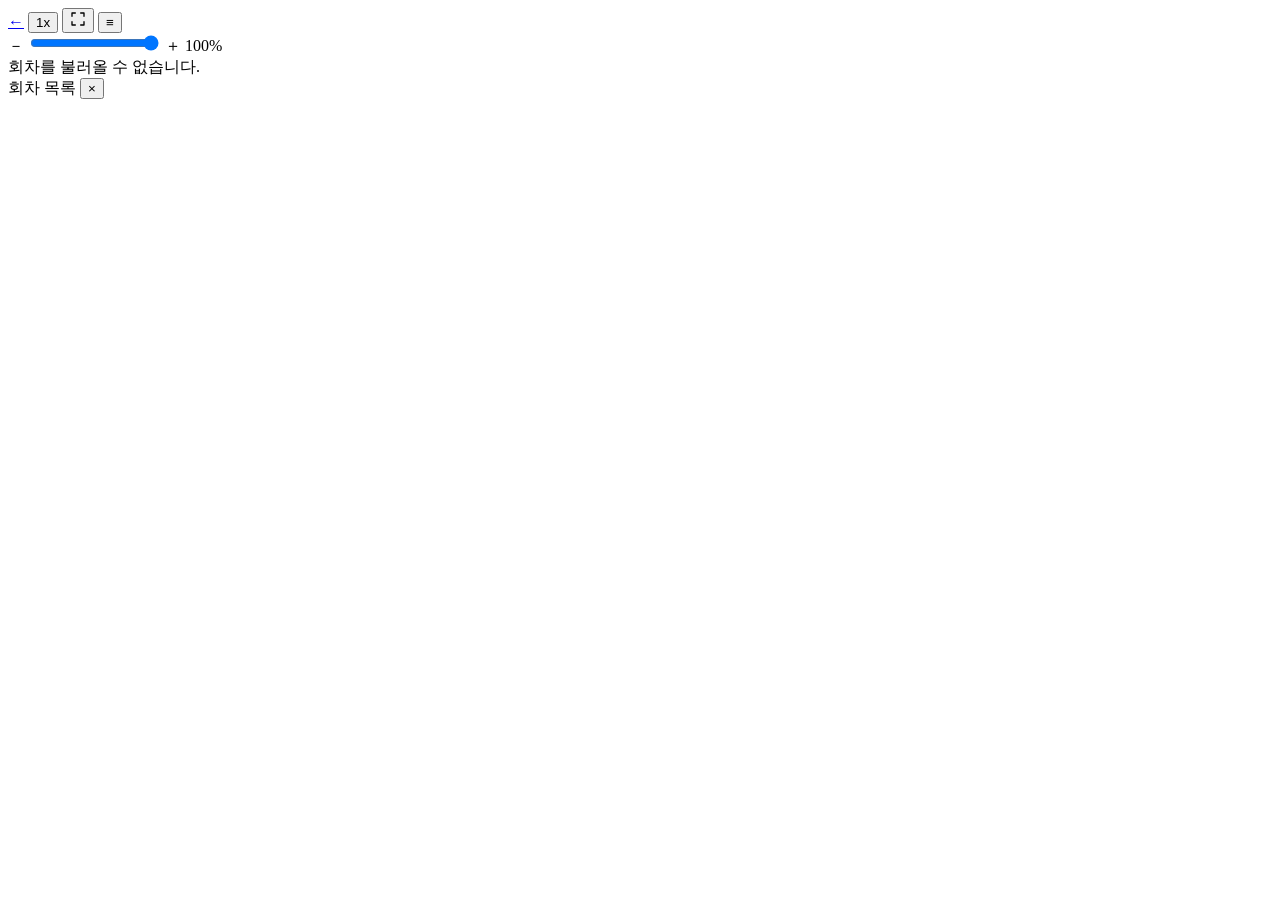
==== static/reader.html @ 9ec3991d "Support trusted manager embedding and reliable reader progress" ====
<!DOCTYPE html>
<html lang="ko">
<head>
<meta charset="UTF-8">
<meta name="viewport" content="width=device-width, initial-scale=1, viewport-fit=cover">
<title>읽는 중...</title>
<link rel="icon" href="/favicon.ico" sizes="any">
<link rel="apple-touch-icon" href="/icons/apple-touch-icon.png">
<link rel="manifest" href="/manifest.json">
<meta name="theme-color" content="#14161a">
<meta name="apple-mobile-web-app-capable" content="yes">
<meta name="apple-mobile-web-app-status-bar-style" content="black-translucent">
<meta name="apple-mobile-web-app-title" content="웹툰">
<link rel="stylesheet" href="/style.css">
</head>
<body class="reader-body">
<header class="reader-topbar" id="topbar">
  <div class="reader-topbar-row">
    <a class="back" id="backLink" href="/">←</a>
    <span id="chapterTitle"></span>
    <button class="reader-control speed-control" id="scrollSpeedToggle" aria-label="스크롤 속도" title="스크롤 속도">1x</button>
    <button class="reader-control" id="fullscreenToggle" aria-label="전체 화면" title="전체 화면">
      <svg id="fullscreenEnterIcon" width="16" height="16" viewBox="0 0 24 24" fill="none" stroke="currentColor" stroke-width="2" stroke-linecap="round" stroke-linejoin="round" aria-hidden="true">
        <polyline points="8 3 3 3 3 8"></polyline>
        <polyline points="16 3 21 3 21 8"></polyline>
        <polyline points="8 21 3 21 3 16"></polyline>
        <polyline points="16 21 21 21 21 16"></polyline>
      </svg>
      <svg id="fullscreenExitIcon" width="16" height="16" viewBox="0 0 24 24" fill="none" stroke="currentColor" stroke-width="2" stroke-linecap="round" stroke-linejoin="round" aria-hidden="true" style="display:none">
        <polyline points="9 3 9 9 3 9"></polyline>
        <polyline points="15 3 15 9 21 9"></polyline>
        <polyline points="9 21 9 15 3 15"></polyline>
        <polyline points="15 21 15 15 21 15"></polyline>
      </svg>
    </button>
    <button class="sidebar-toggle" id="sidebarToggle" aria-label="회차 목록" title="회차 목록">≡</button>
  </div>
</header>

<div class="reader-zoom-bar" id="zoomBar">
  <span class="reader-zoom-icon" aria-hidden="true">－</span>
  <input type="range" id="zoomSlider" class="reader-zoom-slider" min="50" max="100" step="5" value="100" aria-label="이미지 크기">
  <span class="reader-zoom-icon" aria-hidden="true">＋</span>
  <span id="zoomValueLabel" class="reader-zoom-value">100%</span>
</div>

<div id="pages" class="pages"></div>
<div id="positioningOverlay" class="positioning-overlay" style="display:none">이어보던 위치로 이동 중…</div>
<div id="progressSaveError" class="reader-save-error" role="alert" hidden>
  <span>읽은 위치를 저장하지 못해 닫지 않았습니다. 연결을 확인하고 다시 시도해주세요.</span>
  <button id="retrySaveAndClose" type="button">다시 저장하고 닫기</button>
</div>

<aside id="sidebar" class="sidebar">
  <div class="sidebar-header">
    <span id="sidebarTitle">회차 목록</span>
    <button id="sidebarClose" class="sidebar-close" aria-label="닫기">×</button>
  </div>
  <div id="sidebarList" class="sidebar-list"></div>
</aside>
<div id="sidebarOverlay" class="sidebar-overlay"></div>

<script src="embed.js"></script>
<script src="reader-position.js"></script>
<script>
// index.html과 동일한 방식 - 공유 프로필 링크("/p/<토큰>/...")로 접속했는지 감지해서,
// 이 화면에서 나가는 모든 /api/* 요청에 자동으로 그 토큰 경로를 붙인다.
const PROFILE_TOKEN = (() => {
  const match = location.pathname.match(/^\/p\/([^/]+)/);
  return match ? match[1] : null;
})();
const IS_PROFILE_VIEW = PROFILE_TOKEN !== null;

if (IS_PROFILE_VIEW) {
  const _originalFetch = window.fetch.bind(window);
  window.fetch = (url, options) => {
    if (typeof url === "string" && url.startsWith("/api/")) {
      url = `/p/${PROFILE_TOKEN}${url}`;
    }
    return _originalFetch(url, options);
  };
}

function withProfilePrefix(path) {
  return IS_PROFILE_VIEW ? `/p/${PROFILE_TOKEN}${path}` : path;
}

const params = new URLSearchParams(location.search);
const seriesId = params.get("series");
let initialChapterId = params.get("chapter");
let initialPage = parseInt(params.get("page") || "0", 10) || 0;
const embedRequested = params.get("embed") === "1";
let embedBridge = null;

async function initializeEmbed() {
  if (!embedRequested) return true;
  try {
    const response = await fetch("/api/embed/config");
    if (!response.ok) throw new Error("embed config unavailable");
    const config = await response.json();
    embedBridge = WebtoonReaderEmbed.createBridge({
      window,
      parentOrigin: params.get("parent_origin"),
      allowedOrigins: config.allowed_origins,
      onClose: () => leaveReaderForList(),
    });
    if (!config.enabled || !embedBridge.active) throw new Error("parent origin not allowed");
    document.body.classList.add("reader-embedded");
    const backLink = document.getElementById("backLink");
    backLink.setAttribute("aria-label", "관리기로 돌아가기");
    backLink.title = "관리기로 돌아가기";
    return true;
  } catch (_) {
    pagesEl.textContent = "이 관리기에서는 내장 읽기가 허용되지 않습니다. 별도 뷰어에서 열어주세요.";
    return false;
  }
}

function postReaderEvent(type, payload = {}) {
  if (embedBridge) embedBridge.post(type, { series_id: seriesId, ...payload });
}

function setProgressSaveError(visible) {
  document.getElementById("progressSaveError").hidden = !visible;
}

document.getElementById("backLink").href = withProfilePrefix("/");

let seriesData = null;       // { title, platform, chapters: [...] } (오름차순)
let loadedChapters = [];     // 이 화면에 이미 붙인 회차들 (진행 순서대로)
let currentChapterId = null;
let currentPageIndex = 0;
let isLoadingNext = false;
let saveTimer = null;

// 리더 화면별 UI 설정: 전체화면 / 스크롤 속도 / 확대·축소.
// 이 세 가지를 웹툰마다 따로 기억할지, 어디서 바꾸든 전체 공통으로 적용할지는
// 설정 패널(목록 화면 ⚙)에서 고른 값(READER_SCOPE_SETTING_KEY)을 따른다.
const READER_SCOPE_SETTING_KEY = "reader_settings_scope";
let readerSettingsScope = "global"; // "global" | "per_series" - load()에서 서버 값으로 갱신됨

function readerSettingKey(baseKey) {
  return readerSettingsScope === "per_series" ? `${baseKey}:${seriesId}` : baseKey;
}

function localCacheKey(baseKey) {
  // localStorage는 브라우저 전체(도메인 단위)에서 공유되므로, 관리자/여러 프로필을
  // 같은 브라우저로 오가면 이 캐시값이 서로 섞여 보일 수 있다(서버에 값이 오기 전
  // 아주 잠깐 동안). 프로필 토큰을 붙여서 이 캐시만큼은 완전히 분리한다 - 서버 쪽
  // API 키(readerSettingKey)는 요청 컨텍스트로 이미 프로필별로 분리되어 있으니
  // 그대로 두고, 여기 로컬 캐시 키에만 추가로 붙인다.
  return `${readerSettingKey(baseKey)}:${PROFILE_TOKEN || "admin"}`;
}

async function loadReaderSettingsScope() {
  try {
    const res = await fetch(`/api/settings/${READER_SCOPE_SETTING_KEY}`);
    if (res.ok) {
      const data = await res.json();
      if (data.value === "per_series") readerSettingsScope = "per_series";
    }
  } catch (e) {
    // 못 받아와도 기본값(전체 공통)으로 계속 진행
  }
}

const FULLSCREEN_BASE_KEY = "reader_fullscreen";
const SCROLL_SPEED_BASE_KEY = "reader_scroll_speed";
const SCROLL_SPEEDS = [0.5, 0.75, 1, 1.5, 1.75, 2, 3];
const DEFAULT_SCROLL_SPEED = 1;
const SCROLL_PIXELS_PER_SECOND = 450;
let scrollSpeed = DEFAULT_SCROLL_SPEED;
let scrollAnimationFrame = null;
let scrollDirection = 0;
let fullscreenPreference = false;

const pagesEl = document.getElementById("pages");
const chapterTitleEl = document.getElementById("chapterTitle");
const sidebarListEl = document.getElementById("sidebarList");
const fullscreenToggleEl = document.getElementById("fullscreenToggle");
const fullscreenEnterIconEl = document.getElementById("fullscreenEnterIcon");
const fullscreenExitIconEl = document.getElementById("fullscreenExitIcon");
const scrollSpeedToggleEl = document.getElementById("scrollSpeedToggle");
const zoomSliderEl = document.getElementById("zoomSlider");
const zoomValueLabelEl = document.getElementById("zoomValueLabel");

function showError() {
  pagesEl.innerHTML = `<div class="empty-state">회차를 불러올 수 없습니다.</div>`;
  postReaderEvent("error", { message: "회차를 불러올 수 없습니다." });
}

function showTimeRestrictedMessage(windows) {
  const dayLabels = ["월요일", "화요일", "수요일", "목요일", "금요일", "토요일", "일요일"];
  const formatMinutes = (m) => `${String(Math.floor(m / 60)).padStart(2, "0")}:${String(m % 60).padStart(2, "0")}`;
  const scheduleText = (windows || [])
    .map((w) => `${dayLabels[w.day_of_week]} ${formatMinutes(w.start_minute)}~${formatMinutes(w.end_minute)}`)
    .join(", ");
  pagesEl.innerHTML = `<div class="empty-state">지금은 웹툰 보는 시간이 아니에요.<br>웹툰은 ${scheduleText || "정해진 시간"}에만 볼 수 있어요.<br>요일과 시간 변경을 원하시면 관리자에게 요청하세요.</div>`;
  postReaderEvent("error", { message: "지금은 이 프로필에 허용된 읽기 시간이 아닙니다." });
}

let positioningTimer = null;
const positioningOverlayEl = document.getElementById("positioningOverlay");

function beginPositioning() {
  pagesEl.classList.add("positioning");
  positioningOverlayEl.style.display = "flex";
}

function revealPages() {
  clearTimeout(positioningTimer);
  pagesEl.classList.remove("positioning");
  positioningOverlayEl.style.display = "none";
}

function chapterById(id) {
  return seriesData.chapters.find((c) => c.id === id) || null;
}

function chapterIndexById(id) {
  return seriesData.chapters.findIndex((c) => c.id === id);
}

// ---------------------------------------------------------------------
// 리더 화면 설정: 회차별 전체 화면 + 연속 스크롤
// ---------------------------------------------------------------------

function fullscreenSettingKey() {
  return readerSettingKey(FULLSCREEN_BASE_KEY);
}

async function readFullscreenPreference() {
  // 서버 설정을 우선 사용하되, 서버에 값이 없거나 요청에 실패하면
  // 기존 브라우저의 localStorage 값도 사용할 수 있게 한다.
  const localValue = localStorage.getItem(localCacheKey(FULLSCREEN_BASE_KEY));
  if (localValue !== null) fullscreenPreference = localValue === "1";

  try {
    const res = await fetch(`/api/settings/${encodeURIComponent(fullscreenSettingKey())}`);
    if (res.ok) {
      const data = await res.json();
      if (data.value === "1" || data.value === "0") {
        fullscreenPreference = data.value === "1";
        localStorage.setItem(localCacheKey(FULLSCREEN_BASE_KEY), data.value);
      }
    }
  } catch (e) {
    // 서버 설정을 읽지 못해도 로컬 설정으로 계속 사용할 수 있다.
  }
}

async function writeFullscreenPreference(enabled) {
  fullscreenPreference = enabled;
  localStorage.setItem(localCacheKey(FULLSCREEN_BASE_KEY), enabled ? "1" : "0");
  try {
    await fetch(`/api/settings/${encodeURIComponent(fullscreenSettingKey())}`, {
      method: "PUT",
      headers: { "Content-Type": "application/json" },
      body: JSON.stringify({ value: enabled ? "1" : "0" }),
    });
  } catch (e) {
    // 로컬 저장은 이미 끝났으므로 서버 저장 실패가 리더 사용을 막지 않게 한다.
  }
}

function updateFullscreenButton() {
  const active = document.body.classList.contains("reader-fullscreen");
  fullscreenEnterIconEl.style.display = active ? "none" : "block";
  fullscreenExitIconEl.style.display = active ? "block" : "none";
  fullscreenToggleEl.setAttribute("aria-label", active ? "전체 화면 해제" : "전체 화면");
  fullscreenToggleEl.title = active ? "전체 화면 해제" : "전체 화면";
}

async function enterBrowserFullscreen() {
  if (!document.fullscreenElement && document.documentElement.requestFullscreen) {
    try {
      await document.documentElement.requestFullscreen();
    } catch (e) {
      // 브라우저 보안 정책상 사용자 제스처가 필요한 경우가 있으므로
      // 아래의 앱 전체 화면 모드는 그대로 유지한다.
    }
  }
}

async function exitBrowserFullscreen() {
  if (document.fullscreenElement && document.exitFullscreen) {
    try {
      await document.exitFullscreen();
    } catch (e) {}
  }
}

function setReaderFullscreen(enabled, { persist = true, requestBrowserFullscreen = false } = {}) {
  // 전체화면 전환 자체도 모든 이미지 크기를 바꾸는 일이라, 전환 전/후 같은 지점을 유지하려면
  // 클래스를 바꾸기 "전"에 미리 기준점을 잡아둬야 한다 (바꾼 뒤에 잡으면 이미 크기가
  // 한 번 틀어진 상태를 기준으로 잡게 되어 오히려 위치가 어긋난다).
  const anchor = captureScrollAnchor();
  document.body.classList.toggle("reader-fullscreen", enabled);
  if (persist) writeFullscreenPreference(enabled);
  updateFullscreenButton();
  setZoomCssVariable(); // 전체화면 여부에 따라 확대/축소 기준폭이 달라지므로 즉시 다시 계산
  restoreScrollAnchor(anchor);

  if (enabled && requestBrowserFullscreen) {
    enterBrowserFullscreen();
  } else if (!enabled) {
    exitBrowserFullscreen();
  }
}

fullscreenToggleEl.addEventListener("click", () => {
  const enabled = !document.body.classList.contains("reader-fullscreen");
  setReaderFullscreen(enabled, { persist: true, requestBrowserFullscreen: enabled });
});

document.addEventListener("fullscreenchange", () => {
  // Esc 등으로 브라우저 전체 화면을 빠져나와도 사용자가 저장한
  // 웹툰별 전체 화면 선호 상태는 유지한다. 따라서 다음 진입 때 다시 적용한다.
  updateFullscreenButton();
});

async function leaveReaderForList(event) {
  if (event) event.preventDefault();
  // 웹툰 목록으로 돌아갈 때는 브라우저 전체 화면과 리더 전체 화면을 모두 해제한다.
  document.body.classList.remove("reader-fullscreen");
  await exitBrowserFullscreen();
  updateFullscreenButton();
  if (embedBridge?.active) {
    const saved = await saveProgressNow({ keepalive: true });
    if (!saved) return;
    postReaderEvent("close", { chapter_id: currentChapterId, page_index: currentPageIndex });
    return;
  }
  window.location.href = withProfilePrefix("/");
}

document.getElementById("backLink").addEventListener("click", leaveReaderForList);
document.getElementById("retrySaveAndClose").addEventListener("click", leaveReaderForList);

async function loadScrollSpeed() {
  // 서버 설정을 우선 사용하되, 서버에 값이 없거나 요청에 실패하면
  // 기존 브라우저의 localStorage 값도 사용할 수 있게 한다 (전체화면 설정과 동일한 방식).
  const key = readerSettingKey(SCROLL_SPEED_BASE_KEY);
  const localKey = localCacheKey(SCROLL_SPEED_BASE_KEY);
  const localValue = parseFloat(localStorage.getItem(localKey) || "");
  if (SCROLL_SPEEDS.includes(localValue)) scrollSpeed = localValue;

  try {
    const res = await fetch(`/api/settings/${encodeURIComponent(key)}`);
    if (res.ok) {
      const data = await res.json();
      const serverValue = parseFloat(data.value || "");
      if (SCROLL_SPEEDS.includes(serverValue)) {
        scrollSpeed = serverValue;
        localStorage.setItem(localKey, String(serverValue));
      }
    }
  } catch (e) {
    // 서버 설정을 읽지 못해도 로컬 설정으로 계속 사용할 수 있다.
  }
  scrollSpeedToggleEl.textContent = `${scrollSpeed}x`;
}

function saveScrollSpeed() {
  const key = readerSettingKey(SCROLL_SPEED_BASE_KEY);
  localStorage.setItem(localCacheKey(SCROLL_SPEED_BASE_KEY), String(scrollSpeed));
  fetch(`/api/settings/${encodeURIComponent(key)}`, {
    method: "PUT",
    headers: { "Content-Type": "application/json" },
    body: JSON.stringify({ value: String(scrollSpeed) }),
  }).catch(() => {}); // 실패해도 로컬엔 이미 저장됐으니 기능은 그대로 동작
}

function cycleScrollSpeed() {
  const index = SCROLL_SPEEDS.indexOf(scrollSpeed);
  scrollSpeed = SCROLL_SPEEDS[(index + 1) % SCROLL_SPEEDS.length];
  scrollSpeedToggleEl.textContent = `${scrollSpeed}x`;
  scrollSpeedToggleEl.title = `스크롤 속도 ${scrollSpeed}x (클릭하여 변경)`;
  saveScrollSpeed();
}

scrollSpeedToggleEl.addEventListener("click", (event) => {
  event.stopPropagation();
  cycleScrollSpeed();
});

function stopContinuousScroll() {
  scrollDirection = 0;
  if (scrollAnimationFrame !== null) {
    cancelAnimationFrame(scrollAnimationFrame);
    scrollAnimationFrame = null;
  }
}

function startContinuousScroll(direction) {
  stopAutoScroll(); // 자동 스크롤과 동시에 돌면 서로 속도가 겹쳐 엉킬 수 있어 우선 멈춤
  if (scrollDirection === direction && scrollAnimationFrame !== null) return;
  scrollDirection = direction;
  let lastTime = performance.now();

  const step = (now) => {
    if (scrollDirection !== direction) {
      scrollAnimationFrame = null;
      return;
    }
    const elapsed = Math.min(now - lastTime, 50) / 1000;
    lastTime = now;
    window.scrollBy(0, direction * SCROLL_PIXELS_PER_SECOND * scrollSpeed * elapsed);
    scrollAnimationFrame = requestAnimationFrame(step);
  };

  if (scrollAnimationFrame !== null) cancelAnimationFrame(scrollAnimationFrame);
  scrollAnimationFrame = requestAnimationFrame(step);
}

// 자동 스크롤: 스페이스바로 켜고 끄며, 켜져 있는 동안은 사용자가 손을 안 대도 계속
// 아래로 내려간다. 속도는 화면 하단의 스크롤 속도(1x/1.5x/2x/3x)를 그대로 따른다.
// 켜짐 여부는 일부러 저장하지 않는다 - 리더를 새로 열 때마다 항상 꺼진 상태로 시작한다.
let autoScrollActive = false;
let autoScrollFrame = null;

function startAutoScroll() {
  if (autoScrollActive) return;
  stopContinuousScroll(); // 방향키 연속 스크롤과 동시에 돌면 속도가 겹쳐 엉킬 수 있어 우선 멈춤
  autoScrollActive = true;
  let lastTime = performance.now();

  const step = (now) => {
    if (!autoScrollActive) {
      autoScrollFrame = null;
      return;
    }
    const elapsed = Math.min(now - lastTime, 50) / 1000;
    lastTime = now;
    window.scrollBy(0, SCROLL_PIXELS_PER_SECOND * scrollSpeed * elapsed);
    autoScrollFrame = requestAnimationFrame(step);
  };

  autoScrollFrame = requestAnimationFrame(step);
}

function stopAutoScroll() {
  autoScrollActive = false;
  if (autoScrollFrame !== null) {
    cancelAnimationFrame(autoScrollFrame);
    autoScrollFrame = null;
  }
}

function toggleAutoScroll() {
  if (autoScrollActive) stopAutoScroll();
  else startAutoScroll();
}

// 화면 한 칸(뷰포트 높이의 90%)만큼 이전/다음으로 건너뛴다. 10%를 겹치게 남겨두는 이유는
// 전자책/PDF 리더에서 흔히 쓰는 관례와 같다 - 겹치는 부분이 없으면 경계에 걸친 말풍선/컷을
// 놓치기 쉽고, 반대로 너무 많이 겹치면 한 번에 넘어가는 양이 적어 답답해진다. 웹툰도 세로로
// 긴 컷이 페이지 경계에 걸리는 경우가 잦아 같은 논리가 적용된다.
const PAGE_JUMP_OVERLAP_RATIO = 0.1;

function jumpScreen(direction) {
  stopContinuousScroll(); // 혹시 연속 스크롤 중이었다면 멈추고 한 번만 이동
  stopAutoScroll(); // 자동 스크롤 중이었다면 그것도 멈춤(수동 이동과 동시에 돌면 헷갈림)
  const jumpDistance = window.innerHeight * (1 - PAGE_JUMP_OVERLAP_RATIO);
  window.scrollBy({ top: direction * jumpDistance, left: 0, behavior: "smooth" });
}

function handleScrollKeyDown(event) {
  const tag = event.target && event.target.tagName;
  if (tag === "INPUT" || tag === "TEXTAREA" || tag === "SELECT" || tag === "BUTTON" || event.ctrlKey || event.metaKey || event.altKey) {
    return;
  }

  // 스페이스바: 자동 스크롤 켜기/끄기. 기본 동작(스페이스 = 페이지 다운 스크롤)이
  // 겹치면 이중으로 움직이니 반드시 막아야 하고, 키를 누르고 있어도(반복 이벤트)
  // 한 번만 토글되게 event.repeat로 걸러낸다.
  if (event.key === " " || event.code === "Space") {
    event.preventDefault();
    if (!event.repeat) toggleAutoScroll();
    return;
  }

  // 위/아래 방향키(+볼륨키)는 누르고 있으면 계속 스크롤되는 기존 동작을 그대로 유지한다.
  let holdDirection = 0;
  if (event.key === "ArrowUp" || event.key === "AudioVolumeDown") holdDirection = -1;
  if (event.key === "ArrowDown" || event.key === "AudioVolumeUp") holdDirection = 1;
  if (holdDirection) {
    event.preventDefault();
    startContinuousScroll(holdDirection);
    return;
  }

  // 좌/우 방향키와 페이지업/다운은 누르고 있어도 "원클릭" 기준으로 한 번만 화면 단위로
  // 건너뛴다. event.repeat는 키를 누르고 있을 때 OS가 자동으로 반복 발생시키는
  // keydown인지 구분해주는 표준 속성이라, 이걸로 실제 첫 입력만 걸러낸다.
  if (event.key === "ArrowLeft" || event.key === "PageUp") {
    event.preventDefault();
    if (!event.repeat) jumpScreen(-1);
    return;
  }
  if (event.key === "ArrowRight" || event.key === "PageDown") {
    event.preventDefault();
    if (!event.repeat) jumpScreen(1);
    return;
  }
}

function handleScrollKeyUp(event) {
  if (
    event.key === "ArrowUp" || event.key === "AudioVolumeDown" ||
    event.key === "ArrowDown" || event.key === "AudioVolumeUp"
  ) {
    event.preventDefault();
    stopContinuousScroll();
  }
}

window.addEventListener("keydown", handleScrollKeyDown, { passive: false });
window.addEventListener("keyup", handleScrollKeyUp, { passive: false });
window.addEventListener("blur", stopContinuousScroll);

// ---------------------------------------------------------------------
// 이미지 확대/축소
//
// transform: scale()는 안 쓴다 - 실제 레이아웃 크기가 그대로라 스크롤 위치 계산
// (읽음 진행률 추적, IntersectionObserver 등)이 전부 어긋나기 때문. 대신 이미지의
// width 자체를 바꿔서 실제 문서 높이가 정직하게 늘어나거나 줄어들게 한다 - 화질이
// 깨지는 것도 아니고(브라우저의 일반적인 이미지 리사이즈와 동일한 방식), 다른 기능과도
// 자연스럽게 맞물린다.
// ---------------------------------------------------------------------

const ZOOM_BASE_KEY = "reader_zoom_percent";
const ZOOM_MIN = parseInt(zoomSliderEl.min, 10); // 너무 작아져서 못 읽는 수준까지는 안 내려가게 슬라이더 자체에 하한을 둠
const ZOOM_MAX = parseInt(zoomSliderEl.max, 10);
const ZOOM_BASE_WIDTH = 720; // 기존 기본 이미지 최대 폭(px)과 동일한 기준
let zoomPercent = 100;

async function loadZoomPercent() {
  // 서버 설정을 우선 사용하되, 서버에 값이 없거나 요청에 실패하면
  // 기존 브라우저의 localStorage 값도 사용할 수 있게 한다 (전체화면 설정과 동일한 방식).
  const key = readerSettingKey(ZOOM_BASE_KEY);
  const localKey = localCacheKey(ZOOM_BASE_KEY);
  const localValue = parseInt(localStorage.getItem(localKey) || "", 10);
  if (Number.isFinite(localValue) && localValue >= ZOOM_MIN && localValue <= ZOOM_MAX) {
    zoomPercent = localValue;
  }

  try {
    const res = await fetch(`/api/settings/${encodeURIComponent(key)}`);
    if (res.ok) {
      const data = await res.json();
      const serverValue = parseInt(data.value || "", 10);
      if (Number.isFinite(serverValue) && serverValue >= ZOOM_MIN && serverValue <= ZOOM_MAX) {
        zoomPercent = serverValue;
        localStorage.setItem(localKey, String(serverValue));
      }
    }
  } catch (e) {
    // 서버 설정을 읽지 못해도 로컬 설정으로 계속 사용할 수 있다.
  }
}

function saveZoomPercent() {
  const key = readerSettingKey(ZOOM_BASE_KEY);
  localStorage.setItem(localCacheKey(ZOOM_BASE_KEY), String(zoomPercent));
  fetch(`/api/settings/${encodeURIComponent(key)}`, {
    method: "PUT",
    headers: { "Content-Type": "application/json" },
    body: JSON.stringify({ value: String(zoomPercent) }),
  }).catch(() => {}); // 실패해도 로컬엔 이미 저장됐으니 기능은 그대로 동작
}

function captureScrollAnchor() {
  // 지금 뷰포트 맨 위에 걸쳐있는 이미지와, 그 이미지 안에서 몇 % 지점인지를 기록해둔다.
  // 확대/축소로 이미지 크기가 바뀐 뒤에도 "같은 이미지의 같은 지점"을 다시 찾아와 스크롤을
  // 맞추기 위한 기준점이다.
  const images = pagesEl.querySelectorAll("img");
  const scrollTop = window.scrollY;
  for (const img of images) {
    const rect = img.getBoundingClientRect();
    const top = rect.top + scrollTop;
    const bottom = top + rect.height;
    if (bottom > scrollTop) {
      const fraction = rect.height > 0 ? (scrollTop - top) / rect.height : 0;
      return { img, fraction };
    }
  }
  return null;
}

function restoreScrollAnchor(anchor) {
  if (!anchor || !anchor.img.isConnected) return;
  // getBoundingClientRect() 호출 자체가 최신 레이아웃을 강제로 계산하게 만들어서,
  // 방금 바뀐 이미지 크기가 이미 반영된 위치를 얻을 수 있다.
  const rect = anchor.img.getBoundingClientRect();
  const newTop = rect.top + window.scrollY;
  window.scrollTo(0, newTop + anchor.fraction * rect.height);
}

function setZoomCssVariable() {
  const isFullscreen = document.body.classList.contains("reader-fullscreen");
  if (isFullscreen) {
    applyFullscreenImageSizing();
  } else {
    clearFullscreenImageSizing();
    // 뷰포트보다 이미지가 원래 더 컸던 적이 없으므로(항상 화면 폭에 맞춰져 있었으므로),
    // 기준 폭은 "지금 화면 폭과 720px 중 작은 쪽" - 기존 100% 동작과 완전히 동일한 기준.
    const baseWidth = Math.min(window.innerWidth, ZOOM_BASE_WIDTH);
    const widthPx = Math.round((baseWidth * zoomPercent) / 100);
    document.documentElement.style.setProperty("--reader-image-width", `${widthPx}px`);
  }
  zoomValueLabelEl.textContent = `${zoomPercent}%`;
  zoomSliderEl.value = String(zoomPercent);
}

// 전체 화면에서는 원본 크기 기준으로 확대/축소를 계산해야 한다. 화면 폭 기준(vw)으로 상한을
// 씌우는 방식은, 원본 이미지 폭(보통 700~1000px)이 넓은 PC 모니터(예: 1920px)에서는 슬라이더의
// 최솟값(50%)보다도 이미 작아서 슬라이더가 전혀 효과가 없는 문제가 있었다(모바일은 원본이
// 화면보다 커서 우연히 동작했을 뿐). 그래서 각 이미지의 실제 원본 크기(naturalWidth)를 기준으로
// "원본과 화면 폭 중 작은 쪽 × 배율"을 직접 계산해서 그 이미지에만 적용한다.
function applyFullscreenImageSizing() {
  const images = pagesEl.querySelectorAll("img");
  for (const img of images) {
    sizeImageForFullscreen(img);
  }
}

function sizeImageForFullscreen(img) {
  if (!document.body.classList.contains("reader-fullscreen")) return;
  if (!img.naturalWidth) return; // 아직 로드 전이면 load 이벤트에서 다시 호출됨
  const base = Math.min(img.naturalWidth, window.innerWidth);
  const target = Math.round((base * zoomPercent) / 100);
  img.style.width = `${target}px`;
}

function clearFullscreenImageSizing() {
  // 일반 모드로 돌아오면 JS가 강제로 넣어둔 인라인 폭을 지워서, 공통 CSS 규칙
  // (--reader-image-width 변수 기반)이 다시 그대로 적용되게 한다.
  for (const img of pagesEl.querySelectorAll("img")) {
    img.style.width = "";
  }
}

function applyZoom() {
  const anchor = captureScrollAnchor();
  setZoomCssVariable();
  restoreScrollAnchor(anchor);
}

let isAdjustingZoom = false;

zoomSliderEl.addEventListener("input", () => {
  zoomPercent = parseInt(zoomSliderEl.value, 10);
  applyZoom();
  saveZoomPercent();
});
// 드래그 중에는 클릭/스크롤로 상단바·줄바가 숨겨지는 로직이 절대 끼어들지 못하게 막는다
// (특히 축소 방향으로 길게 끌 때 살짝 스크롤로 오인되어 줄바 자체가 사라져버리는 문제 방지)
for (const evt of ["pointerdown", "mousedown", "touchstart", "click"]) {
  zoomSliderEl.addEventListener(evt, (event) => event.stopPropagation());
}
zoomSliderEl.addEventListener("pointerdown", () => { isAdjustingZoom = true; });
window.addEventListener("pointerup", () => { isAdjustingZoom = false; });
zoomSliderEl.addEventListener("touchstart", () => { isAdjustingZoom = true; }, { passive: true });
window.addEventListener("touchend", () => { isAdjustingZoom = false; });

window.addEventListener("resize", applyZoom);

// ---------------------------------------------------------------------
// 회차 로딩 (무한 스크롤)
// ---------------------------------------------------------------------

const loadMoreObserver = new IntersectionObserver(
  (entries) => {
    for (const entry of entries) {
      if (entry.isIntersecting) loadNextChapter();
    }
  },
  { rootMargin: "0px 0px 1200px 0px" }
);

const pageObserver = new IntersectionObserver(
  (entries) => {
    for (const entry of entries) {
      const key = entry.target.dataset.key;
      if (entry.isIntersecting) {
        visiblePages.set(key, entry.target);
      } else {
        visiblePages.delete(key);
      }
    }
    updateCurrentFromVisible();
  },
  { threshold: 0.4 }
);

const visiblePages = new Map();

function updateCurrentFromVisible() {
  if (visiblePages.size === 0 || pagesEl.classList.contains("positioning")) return;
  let top = null;
  for (const el of visiblePages.values()) {
    const rect = el.getBoundingClientRect();
    if (!el.complete || !el.naturalWidth || !el.naturalHeight || rect.height <= 0
        || rect.bottom <= 0 || rect.top >= window.innerHeight) continue;
    if (!top || rect.top < top.rect.top) top = { el, rect };
  }
  if (!top) return;
  for (const img of pagesEl.querySelectorAll("img")) {
    if (!img.complete || !img.naturalWidth || !img.naturalHeight || img.getBoundingClientRect().height <= 0) return;
    if (img === top.el) break;
  }
  const chapterId = top.el.dataset.chapter;
  const pageIndex = parseInt(top.el.dataset.page, 10);
  if (chapterId !== currentChapterId || pageIndex !== currentPageIndex) {
    currentChapterId = chapterId;
    currentPageIndex = pageIndex;
    onPositionChange();
  }
}

function onPositionChange() {
  const ch = chapterById(currentChapterId);
  chapterTitleEl.textContent = ch ? `${seriesData.title} · ${ch.label}` : seriesData.title;
  highlightSidebar();
  scheduleSaveProgress();
}

function saveProgressNow({ keepalive = false } = {}) {
  if (!currentChapterId) return Promise.resolve(true);

  clearTimeout(saveTimer);
  saveTimer = null;

  const chapterId = currentChapterId;
  const pageIndex = currentPageIndex;
  return fetch(`/api/series/${encodeURIComponent(seriesId)}/progress`, {
    method: "PUT",
    headers: { "Content-Type": "application/json" },
    body: JSON.stringify({ chapter_id: chapterId, page_index: pageIndex }),
    keepalive,
  }).then((response) => {
    if (response.ok) {
      setProgressSaveError(false);
      postReaderEvent("progress", { chapter_id: chapterId, page_index: pageIndex });
      return true;
    }
    if (embedBridge?.active) setProgressSaveError(true);
    postReaderEvent("error", { code: "progress_save_failed", message: "읽은 위치를 저장하지 못했습니다. 다시 시도해주세요." });
    return false;
  }).catch(() => {
    if (embedBridge?.active) setProgressSaveError(true);
    postReaderEvent("error", { code: "progress_save_failed", message: "읽은 위치를 저장하지 못했습니다. 다시 시도해주세요." });
    return false;
  });
}

function scheduleSaveProgress() {
  clearTimeout(saveTimer);
  saveTimer = setTimeout(() => {
    saveTimer = null;
    saveProgressNow();
  }, 1200);
}

// 마지막 회차에는 다음 회차 진입 이벤트가 없으므로, 실제 문서의 끝에
// 도달했을 때 마지막 이미지까지 읽은 것으로 한 번 더 확정한다.
// 기존 IntersectionObserver 기반 페이지 판정은 그대로 유지하고,
// 문서 끝에서만 누락 가능성을 보완한다.
let endOfDocumentCheckQueued = false;
function confirmLastChapterAtDocumentEnd() {
  if (endOfDocumentCheckQueued) return;
  endOfDocumentCheckQueued = true;
  requestAnimationFrame(() => {
    endOfDocumentCheckQueued = false;

    if (!seriesData || !currentChapterId || pagesEl.classList.contains("positioning")) return;
    if (currentChapterId !== seriesData.chapters[seriesData.chapters.length - 1]?.id) return;

    const bottomGap = document.documentElement.scrollHeight - (window.scrollY + window.innerHeight);
    if (bottomGap > 24) return;

    const lastChapter = seriesData.chapters[seriesData.chapters.length - 1];
    const lastImage = pagesEl.querySelector(`img[data-chapter="${CSS.escape(lastChapter.id)}"]:last-of-type`);
    if (!lastImage) return;
    const images = pagesEl.querySelectorAll("img");
    if ([...images].some((img) => !img.complete || !img.naturalWidth || !img.naturalHeight
        || img.getBoundingClientRect().height <= 0)) return;
    const lastRect = lastImage.getBoundingClientRect();
    if (lastRect.bottom <= 0 || lastRect.top >= window.innerHeight || lastRect.bottom > window.innerHeight + 24) return;

    const lastPageIndex = parseInt(lastImage.dataset.page, 10);
    if (!Number.isFinite(lastPageIndex)) return;

    const changed = currentChapterId !== lastChapter.id || currentPageIndex !== lastPageIndex;
    currentChapterId = lastChapter.id;
    currentPageIndex = lastPageIndex;
    if (changed) {
      const ch = chapterById(currentChapterId);
      chapterTitleEl.textContent = ch ? `${seriesData.title} · ${ch.label}` : seriesData.title;
      highlightSidebar();
      updateUrlState(currentChapterId, currentPageIndex);
    }

    // 마지막 회차의 마지막 페이지에 도달한 순간에는 debounce를 기다리지 않고
    // 즉시 저장한다. 서버의 기존 마지막 회차 read_chapters 판정은 그대로 사용한다.
    saveProgressNow({ keepalive: true });
  });
}

window.addEventListener("scroll", confirmLastChapterAtDocumentEnd, { passive: true });
window.addEventListener("pagehide", () => {
  // 목록 이동/뒤로가기 등으로 reader가 종료되기 전에 남아 있는 진행률을
  // 기존 저장 API로 즉시 한 번 전송한다. 서버/DB 구조는 변경하지 않는다.
  saveProgressNow({ keepalive: true });
});

// ---------------------------------------------------------------------
// 프리페치 (다음 화 이미지를 미리 브라우저 캐시에 받아둠)
// ---------------------------------------------------------------------

const PREFETCH_PAGE_LIMIT = 6; // 다음 화 앞부분 몇 장만 미리 받음 (데이터 절약)
const prefetchedChapterIds = new Set();

function prefetchImages(urls) {
  for (const url of urls) {
    const img = new Image();
    img.fetchPriority = "low"; // 지금 보고 있는 화면의 로딩을 방해하지 않도록
    img.src = url;
  }
}

function pageImageLoaded(img) {
  sizeImageForFullscreen(img);
  updateCurrentFromVisible();
  confirmLastChapterAtDocumentEnd();
}

async function prefetchNextChapter(afterChapterId) {
  const idx = chapterIndexById(afterChapterId);
  const next = idx >= 0 ? seriesData.chapters[idx + 1] : null;
  if (!next || prefetchedChapterIds.has(next.id)) return;
  prefetchedChapterIds.add(next.id);

  // 겹침 계산은 서버에서 시간이 걸릴 수 있으니(첫 계산 시), 실제로 필요해지기 전에
  // 미리 요청만 던져서 캐싱해둔다 (결과는 여기서 안 기다림)
  fetch(`/api/chapters/${encodeURIComponent(next.id)}/overlap`).catch(() => {});

  try {
    const res = await fetch(`/api/chapters/${encodeURIComponent(next.id)}/pages`);
    const data = await res.json();
    const pageCount = Math.min(data.page_count || 0, PREFETCH_PAGE_LIMIT);
    const urls = [];
    for (let i = 0; i < pageCount; i++) {
      urls.push(withProfilePrefix(`/api/chapters/${encodeURIComponent(next.id)}/pages/${i}`));
    }
    prefetchImages(urls);
  } catch (e) {
    prefetchedChapterIds.delete(next.id); // 실패하면 나중에 다시 시도할 수 있게
  }
}

async function revealSkippedPages(chapter, skipCount, wrapEl) {
  const frag = document.createDocumentFragment();
  for (let i = 0; i < skipCount; i++) {
    const img = document.createElement("img");
    img.dataset.chapter = chapter.id;
    img.dataset.page = String(i);
    img.dataset.key = `${chapter.id}:${i}`;
    img.src = withProfilePrefix(`/api/chapters/${encodeURIComponent(chapter.id)}/pages/${i}`);
    img.alt = `${i + 1}페이지`;
    img.addEventListener("load", () => pageImageLoaded(img));
    pageObserver.observe(img);
    frag.appendChild(img);
  }
  wrapEl.replaceWith(frag);
}

async function appendChapter(chapter, { scrollToPage = null, skipPages = 0 } = {}) {
  loadMoreObserver.disconnect();

  const res = await fetch(`/api/chapters/${encodeURIComponent(chapter.id)}/pages`);
  if (!res.ok) {
    const errorBody = await res.json().catch(() => ({}));
    if (res.status === 403 && errorBody.detail && errorBody.detail.reason === "outside_allowed_reading_time") {
      showTimeRestrictedMessage(errorBody.detail.windows);
      return;
    }
    showError();
    return;
  }
  const data = await res.json();
  const pageCount = data.page_count || 0;
  const startPage = Math.min(skipPages, Math.max(pageCount - 1, 0));

  if (startPage > 0) {
    const wrap = document.createElement("div");
    wrap.className = "overlap-reveal-wrap";
    const revealBtn = document.createElement("button");
    revealBtn.className = "overlap-reveal-btn";
    revealBtn.title = "이전 화와 겹치는 페이지 펼쳐보기";
    revealBtn.setAttribute("aria-label", "건너뛴 페이지 펼쳐보기");
    revealBtn.innerHTML =
      '<svg width="13" height="13" viewBox="0 0 24 24" fill="none" stroke="currentColor" ' +
      'stroke-width="3" stroke-linecap="round" stroke-linejoin="round">' +
      '<polyline points="6 9 12 15 18 9"></polyline></svg>';
    revealBtn.addEventListener("click", () => revealSkippedPages(chapter, startPage, wrap));
    wrap.appendChild(revealBtn);
    pagesEl.appendChild(wrap);
  }

  let targetImg = null;
  let lastImg = null;
  let firstImg = null;
  for (let i = startPage; i < pageCount; i++) {
    const img = document.createElement("img");
    img.dataset.chapter = chapter.id;
    img.dataset.page = String(i);
    img.dataset.key = `${chapter.id}:${i}`;
    img.src = withProfilePrefix(`/api/chapters/${encodeURIComponent(chapter.id)}/pages/${i}`);
    img.alt = `${i + 1}페이지`;
    img.addEventListener("load", () => pageImageLoaded(img));
    pagesEl.appendChild(img);
    pageObserver.observe(img);
    lastImg = img;
    if (i === startPage) firstImg = img;
    if (scrollToPage !== null && i === scrollToPage) targetImg = img;
  }

  loadedChapters.push({ id: chapter.id, pageCount, firstImg });

  if (targetImg) {
    const scrollNow = () => {
      targetImg.scrollIntoView({ block: "start" });
      revealPages();
    };
    if (targetImg.complete) {
      scrollNow();
    } else {
      targetImg.addEventListener("load", scrollNow, { once: true });
      targetImg.addEventListener("error", revealPages, { once: true });
      // 안전장치: 이미지가 너무 오래 걸리면 무한정 가려두지 않고 그냥 보여줌
      positioningTimer = setTimeout(revealPages, 4000);
    }
  } else if (pagesEl.classList.contains("positioning")) {
    revealPages();
  }

  const idx = chapterIndexById(chapter.id);
  const hasNext = idx >= 0 && idx < seriesData.chapters.length - 1;
  if (hasNext && lastImg) {
    loadMoreObserver.observe(lastImg);
    prefetchNextChapter(chapter.id); // 지금 화가 화면에 붙는 즉시 다음 화 앞부분을 미리 받아둠
  } else if (!hasNext) {
    appendEndCard();
  }
}

async function loadNextChapter() {
  if (isLoadingNext) return;
  const last = loadedChapters[loadedChapters.length - 1];
  if (!last) return;
  const idx = chapterIndexById(last.id);
  const next = idx >= 0 ? seriesData.chapters[idx + 1] : null;
  if (!next) return;
  isLoadingNext = true;
  try {
    let skipPages = 0;
    try {
      const res = await fetch(`/api/chapters/${encodeURIComponent(next.id)}/overlap`);
      if (res.ok) {
        const overlapData = await res.json();
        skipPages = overlapData.skip_pages || 0;
      }
    } catch (e) {
      // 겹침 조회 실패해도 그냥 처음부터 보여주면 됨
    }
    await appendChapter(next, { skipPages });
  } finally {
    isLoadingNext = false;
  }
}

function appendEndCard() {
  const el = document.createElement("div");
  el.className = "next-chapter";
  el.innerHTML = `
    <a class="next-card" href="${withProfilePrefix("/")}">
      <span class="eyebrow">마지막 화입니다</span>
      <span class="next-title">웹툰 목록으로 →</span>
    </a>
  `;
  pagesEl.appendChild(el);
}

// ---------------------------------------------------------------------
// 사이드 회차 패널
// ---------------------------------------------------------------------

function renderSidebar() {
  const ordered = seriesData.chapters; // 오름차순 그대로: 최신화가 맨 아래로
  sidebarListEl.innerHTML = "";
  ordered.forEach((ch, idx) => {
    const row = document.createElement("div");
    row.className = "sidebar-row";
    row.dataset.chapterId = ch.id;
    row.dataset.idx = String(idx);
    row.innerHTML = `
      <span class="sidebar-row-label">${ch.label}</span>
      <span class="sidebar-row-status"></span>
    `;
    row.addEventListener("click", () => jumpToChapter(ch));
    sidebarListEl.appendChild(row);
  });
  highlightSidebar();
}

function highlightSidebar() {
  // 회차별 읽음/읽는 중 표시는 기본적으로 서버가 계산해준 ch.read / ch.reading을 쓴다
  // (메인 화면 사이드바에서 개별 회차를 콕 집어 읽음/안읽음으로 바꾼 경우도 정확히 반영됨).
  // 다만 지금 이 세션에서 스크롤로 이미 지나온 회차(currentChapterId보다 앞)는 서버에
  // 아직 저장 안 됐어도 즉시 "읽음"으로 같이 쳐줘서, 새로고침 없이도 실시간으로 맞게 보인다.
  const currentIdx = chapterIndexById(currentChapterId);
  for (const row of sidebarListEl.querySelectorAll(".sidebar-row")) {
    const idx = parseInt(row.dataset.idx, 10);
    const ch = seriesData.chapters[idx];
    const isCurrent = row.dataset.chapterId === currentChapterId;
    row.classList.toggle("active", isCurrent);

    const statusEl = row.querySelector(".sidebar-row-status");
    // "지금 보고 있는 회차"라는 정보가 "예전에 읽었는지"보다 우선한다 - 이미 읽었던
    // 회차로 다시 돌아가서 보면(예: 10화까지 읽다가 2화를 다시 열어봄), 예전에는
    // "이미 읽음"이 먼저 이겨버려서 "읽는 중"이 뜰 자리가 없는 문제가 있었다.
    const effectiveRead = (ch && ch.read) || (currentIdx >= 0 && idx < currentIdx);
    if (isCurrent) {
      statusEl.textContent = "읽는 중";
      statusEl.className = "sidebar-row-status reading";
    } else if (effectiveRead) {
      statusEl.textContent = "읽음";
      statusEl.className = "sidebar-row-status read";
    } else {
      statusEl.textContent = "";
      statusEl.className = "sidebar-row-status";
    }
  }
}

function updateUrlState(chapterId, page) {
  const p = new URLSearchParams(location.search);
  p.set("series", seriesId);
  p.set("chapter", chapterId);
  p.set("page", String(page));
  history.replaceState(null, "", `${location.pathname}?${p.toString()}`);
}

async function jumpToChapter(ch) {
  // 새로고침(페이지 이동) 없이 그 회차로 이동. 이전 회차는 읽음, 이 회차는 읽는 중,
  // 이후 회차는 안읽음으로 사이드바에 즉시 반영되고, 서버에도 같은 방식으로 저장됨.
  currentChapterId = ch.id;
  currentPageIndex = 0;
  chapterTitleEl.textContent = `${seriesData.title} · ${ch.label}`;
  highlightSidebar();
  scheduleSaveProgress();
  updateUrlState(ch.id, 0);
  closeSidebar();

  const alreadyLoaded = loadedChapters.some((c) => c.id === ch.id);
  if (alreadyLoaded) {
    const target = document.querySelector(`img[data-chapter="${ch.id}"][data-page="0"]`);
    if (target) target.scrollIntoView({ block: "start" });
    return;
  }

  // 아직 로드 안 된(이전/이후 상관없이) 회차 -> 새로고침 대신 이 회차부터 다시 구성
  pageObserver.disconnect();
  loadMoreObserver.disconnect();
  visiblePages.clear();
  pagesEl.innerHTML = "";
  loadedChapters = [];
  isLoadingNext = false;

  beginPositioning();
  await appendChapter(ch, { scrollToPage: 0 });
}

function openSidebar() {
  document.getElementById("sidebar").classList.add("open");
  document.getElementById("sidebarOverlay").classList.add("open");
  const active = sidebarListEl.querySelector(".sidebar-row.active");
  if (active) active.scrollIntoView({ block: "center" });
}

function closeSidebar() {
  document.getElementById("sidebar").classList.remove("open");
  document.getElementById("sidebarOverlay").classList.remove("open");
}

document.getElementById("sidebarToggle").addEventListener("click", openSidebar);
document.getElementById("sidebarClose").addEventListener("click", closeSidebar);
document.getElementById("sidebarOverlay").addEventListener("click", closeSidebar);

// ---------------------------------------------------------------------
// 상단바 자동 숨김 + 화면 클릭 시 토글
// ---------------------------------------------------------------------

let lastY = window.scrollY;
const topbar = document.getElementById("topbar");
const zoomBar = document.getElementById("zoomBar");

function setChromeHidden(hidden) {
  if (isAdjustingZoom) return; // 슬라이더 조작 중엔 숨김 로직이 절대 끼어들지 않게
  topbar.classList.toggle("hidden", hidden);
  zoomBar.classList.toggle("hidden", hidden);
}

window.addEventListener(
  "scroll",
  () => {
    const y = window.scrollY;
    if (y > lastY && y > 80) setChromeHidden(true);
    else setChromeHidden(false);
    lastY = y;
  },
  { passive: true }
);

pagesEl.addEventListener("click", (e) => {
  const link = e.target.closest("a");
  if (link && link.getAttribute("href") === "/") {
    // 마지막 화의 "웹툰 목록으로" 링크로 나갈 때도 전체 화면을 확실히 해제한다.
    e.preventDefault();
    leaveReaderForList(e);
    return;
  }
  // 링크(다음 화 카드 등) 클릭은 그대로 이동하도록 두고 토글만 별도로 처리
  setChromeHidden(!topbar.classList.contains("hidden"));
});

// ---------------------------------------------------------------------
// 초기 로딩
// ---------------------------------------------------------------------

async function load() {
  if (!await initializeEmbed()) return;
  const position = await WebtoonReaderPosition.resolve({
    seriesId, chapterId: initialChapterId, pageIndex: initialPage,
    fetcher: window.fetch.bind(window),
  });
  initialChapterId = position.chapterId;
  initialPage = position.pageIndex;

  // 전체화면/스크롤속도/확대축소를 웹툰별로 따로 볼지, 전체 공통으로 볼지부터 정해야
  // 나머지 세 설정을 어느 키로 읽고 쓸지 알 수 있다.
  await loadReaderSettingsScope();
  await loadScrollSpeed();

  await readFullscreenPreference();
  if (fullscreenPreference) {
    // CSS 기반 리더 전체 화면은 자동 적용할 수 있다. 브라우저의 실제 전체 화면 API는
    // 보안상 사용자 제스처가 필요할 수 있으므로, 여기서는 가능한 경우에만 시도한다.
    setReaderFullscreen(true, { persist: false, requestBrowserFullscreen: true });
  } else {
    updateFullscreenButton();
  }

  await loadZoomPercent();
  applyZoom();

  const res = await fetch(`/api/series/${encodeURIComponent(seriesId)}/chapters`);
  if (!res.ok) return showError();
  seriesData = await res.json();

  document.title = seriesData.title;
  document.getElementById("sidebarTitle").textContent = seriesData.title;
  renderSidebar();

  const startChapter = chapterById(initialChapterId) || seriesData.chapters[0];
  if (!startChapter) return showError();

  currentChapterId = startChapter.id;
  currentPageIndex = initialPage;
  chapterTitleEl.textContent = `${seriesData.title} · ${startChapter.label}`;
  highlightSidebar();

  if (initialPage > 0) beginPositioning();

  await appendChapter(startChapter, { scrollToPage: initialPage });
  if (pagesEl.querySelector("img")) postReaderEvent("ready", { chapter_id: currentChapterId, page_index: currentPageIndex });
}

load().catch(showError);
</script>
</body>
</html>
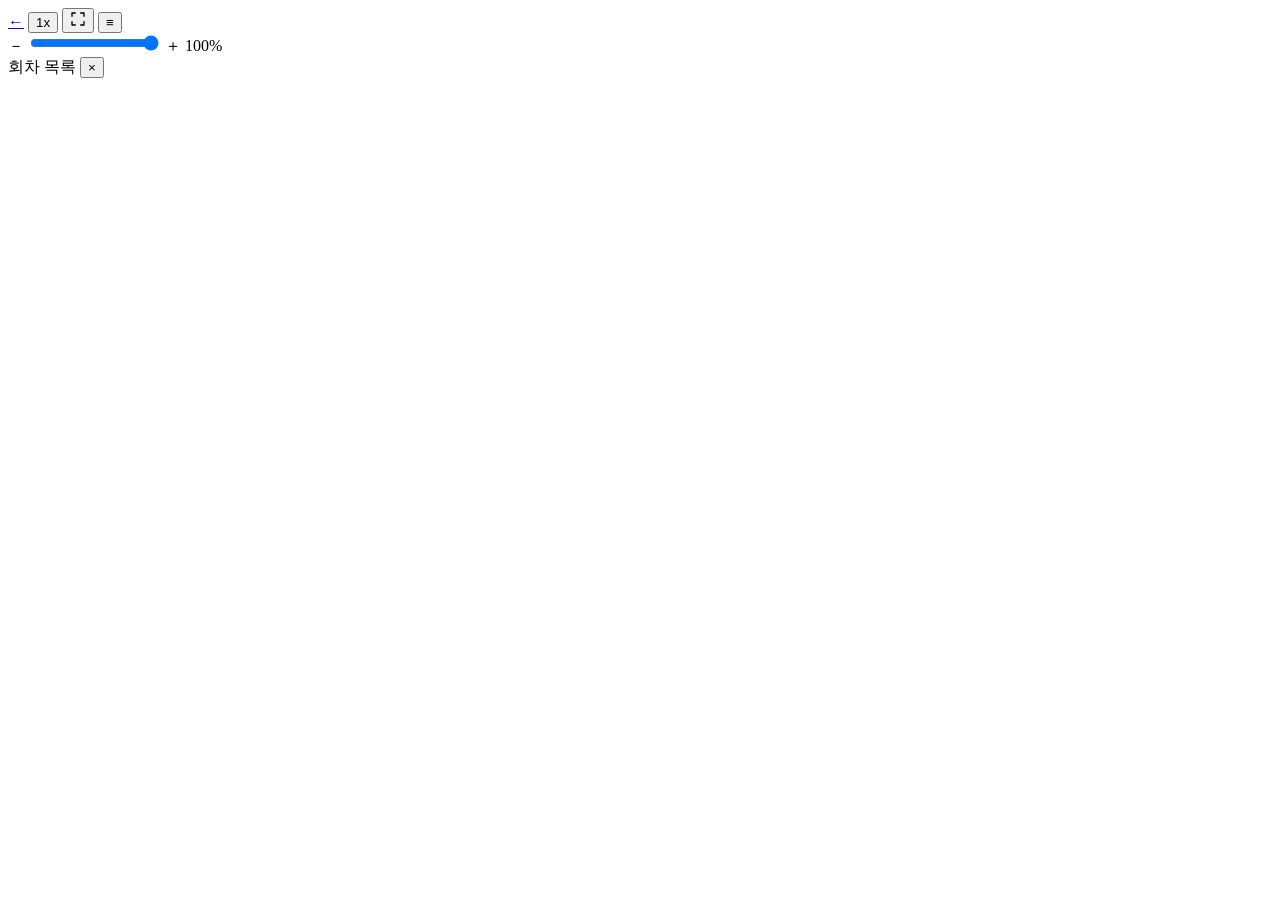
==== commit 3f0846e8: "Support internal viewer deployment under a public base path" ====
--- a/static/reader.html
+++ b/static/reader.html
@@ -3,20 +3,22 @@
 <head>
 <meta charset="UTF-8">
 <meta name="viewport" content="width=device-width, initial-scale=1, viewport-fit=cover">
+<meta name="webtoon-base-path" content="__WEBTOON_BASE_PATH__">
+<script src="__WEBTOON_BASE_PATH__/base-path.js"></script>
 <title>읽는 중...</title>
-<link rel="icon" href="/favicon.ico" sizes="any">
-<link rel="apple-touch-icon" href="/icons/apple-touch-icon.png">
-<link rel="manifest" href="/manifest.json">
+<link rel="icon" href="__WEBTOON_BASE_PATH__/favicon.ico" sizes="any">
+<link rel="apple-touch-icon" href="__WEBTOON_BASE_PATH__/icons/apple-touch-icon.png">
+<link rel="manifest" href="__WEBTOON_BASE_PATH__/manifest.json">
 <meta name="theme-color" content="#14161a">
 <meta name="apple-mobile-web-app-capable" content="yes">
 <meta name="apple-mobile-web-app-status-bar-style" content="black-translucent">
 <meta name="apple-mobile-web-app-title" content="웹툰">
-<link rel="stylesheet" href="/style.css">
+<link rel="stylesheet" href="__WEBTOON_BASE_PATH__/style.css">
 </head>
 <body class="reader-body">
 <header class="reader-topbar" id="topbar">
   <div class="reader-topbar-row">
-    <a class="back" id="backLink" href="/">←</a>
+    <a class="back" id="backLink" href="__WEBTOON_BASE_PATH__/">←</a>
     <span id="chapterTitle"></span>
     <button class="reader-control speed-control" id="scrollSpeedToggle" aria-label="스크롤 속도" title="스크롤 속도">1x</button>
     <button class="reader-control" id="fullscreenToggle" aria-label="전체 화면" title="전체 화면">
@@ -65,25 +67,14 @@
 <script>
 // index.html과 동일한 방식 - 공유 프로필 링크("/p/<토큰>/...")로 접속했는지 감지해서,
 // 이 화면에서 나가는 모든 /api/* 요청에 자동으로 그 토큰 경로를 붙인다.
-const PROFILE_TOKEN = (() => {
-  const match = location.pathname.match(/^\/p\/([^/]+)/);
-  return match ? match[1] : null;
-})();
+const PROFILE_TOKEN = WebtoonPaths.profileToken;
 const IS_PROFILE_VIEW = PROFILE_TOKEN !== null;
-
-if (IS_PROFILE_VIEW) {
-  const _originalFetch = window.fetch.bind(window);
-  window.fetch = (url, options) => {
-    if (typeof url === "string" && url.startsWith("/api/")) {
-      url = `/p/${PROFILE_TOKEN}${url}`;
-    }
-    return _originalFetch(url, options);
-  };
-}
+window.fetch = WebtoonPaths.fetch;
 
 function withProfilePrefix(path) {
-  return IS_PROFILE_VIEW ? `/p/${PROFILE_TOKEN}${path}` : path;
-}
+  return WebtoonPaths.path(path);
+}
+document.querySelector('link[rel="manifest"]').href = withProfilePrefix("/manifest.json");
 
 const params = new URLSearchParams(location.search);
 const seriesId = params.get("series");
@@ -101,10 +92,10 @@
     embedBridge = WebtoonReaderEmbed.createBridge({
       window,
       parentOrigin: params.get("parent_origin"),
-      allowedOrigins: config.allowed_origins,
+      allowedOrigins: [...new Set([location.origin, ...(config.allowed_origins || [])])],
       onClose: () => leaveReaderForList(),
     });
-    if (!config.enabled || !embedBridge.active) throw new Error("parent origin not allowed");
+    if (!embedBridge.active) throw new Error("parent origin not allowed");
     document.body.classList.add("reader-embedded");
     const backLink = document.getElementById("backLink");
     backLink.setAttribute("aria-label", "관리기로 돌아가기");
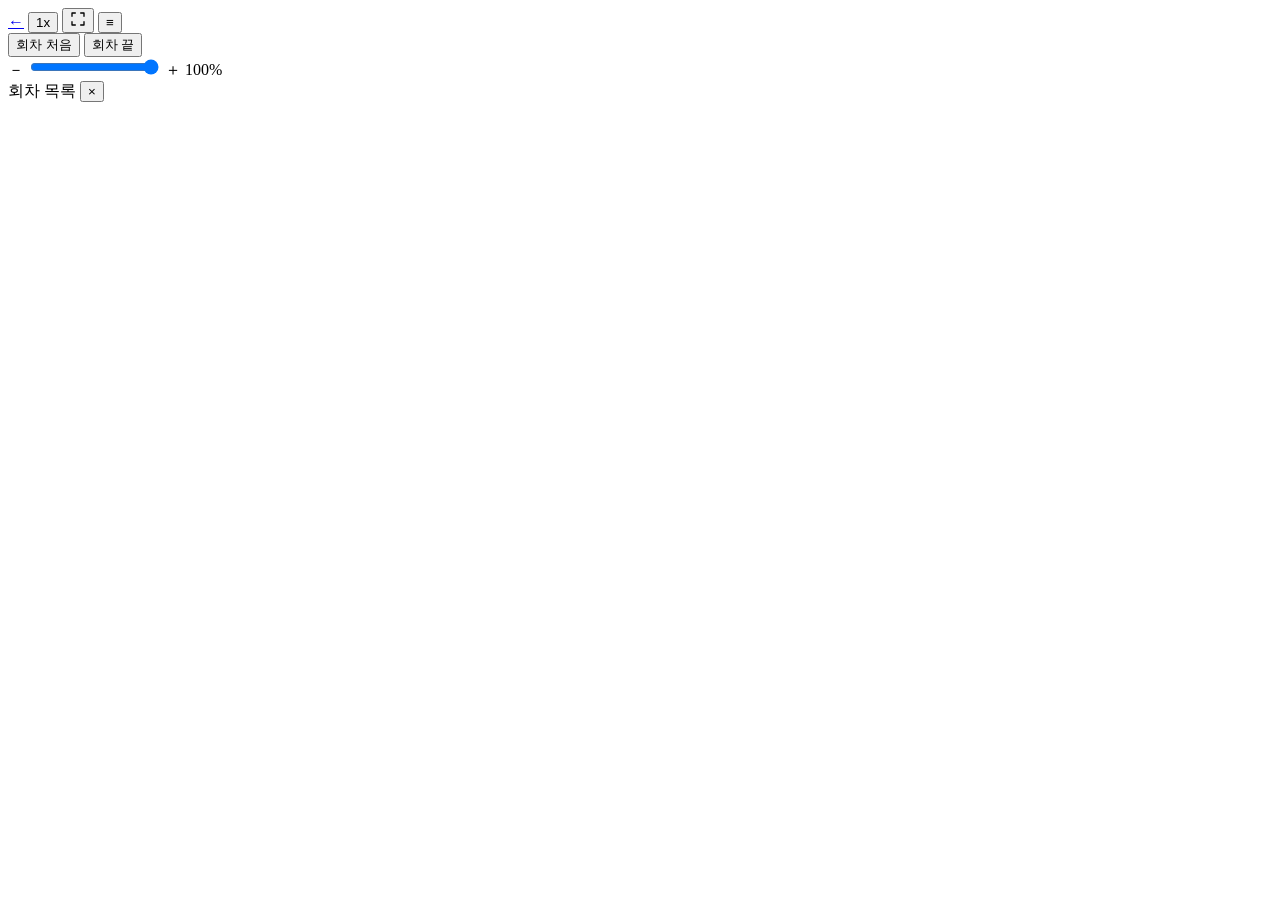
==== commit ef0763ce: "Improve webtoon resume, bounded image loading and supporter API" ====
--- a/static/reader.html
+++ b/static/reader.html
@@ -13,7 +13,7 @@
 <meta name="apple-mobile-web-app-capable" content="yes">
 <meta name="apple-mobile-web-app-status-bar-style" content="black-translucent">
 <meta name="apple-mobile-web-app-title" content="웹툰">
-<link rel="stylesheet" href="__WEBTOON_BASE_PATH__/style.css">
+<link rel="stylesheet" href="__WEBTOON_BASE_PATH__/style.css?v=reader-position-2">
 </head>
 <body class="reader-body">
 <header class="reader-topbar" id="topbar">
@@ -37,6 +37,11 @@
     </button>
     <button class="sidebar-toggle" id="sidebarToggle" aria-label="회차 목록" title="회차 목록">≡</button>
   </div>
+  <div class="reader-position-row">
+    <span id="readerPosition" role="status" aria-live="off"></span>
+    <button id="chapterTop" type="button" title="현재 회차 맨 위">회차 처음</button>
+    <button id="chapterBottom" type="button" title="현재 회차 맨 아래">회차 끝</button>
+  </div>
 </header>
 
 <div class="reader-zoom-bar" id="zoomBar">
@@ -63,7 +68,8 @@
 <div id="sidebarOverlay" class="sidebar-overlay"></div>
 
 <script src="embed.js"></script>
-<script src="reader-position.js"></script>
+<script src="reader-position.js?v=2"></script>
+<script src="reader-images.js"></script>
 <script>
 // index.html과 동일한 방식 - 공유 프로필 링크("/p/<토큰>/...")로 접속했는지 감지해서,
 // 이 화면에서 나가는 모든 /api/* 요청에 자동으로 그 토큰 경로를 붙인다.
@@ -80,6 +86,7 @@
 const seriesId = params.get("series");
 let initialChapterId = params.get("chapter");
 let initialPage = parseInt(params.get("page") || "0", 10) || 0;
+let initialOffset = WebtoonReaderPosition.pageOffset(Number(params.get("page_offset") || 0));
 const embedRequested = params.get("embed") === "1";
 let embedBridge = null;
 
@@ -112,7 +119,10 @@
 }
 
 function setProgressSaveError(visible) {
-  document.getElementById("progressSaveError").hidden = !visible;
+  const banner = document.getElementById("progressSaveError");
+  banner.hidden = !visible;
+  const label = banner.querySelector?.("span");
+  if (label) label.textContent = "읽은 위치를 저장하지 못해 닫지 않았습니다. 연결을 확인하고 다시 시도해주세요.";
 }
 
 document.getElementById("backLink").href = withProfilePrefix("/");
@@ -121,6 +131,7 @@
 let loadedChapters = [];     // 이 화면에 이미 붙인 회차들 (진행 순서대로)
 let currentChapterId = null;
 let currentPageIndex = 0;
+let currentPageOffset = 0;
 let isLoadingNext = false;
 let saveTimer = null;
 
@@ -174,6 +185,7 @@
 const scrollSpeedToggleEl = document.getElementById("scrollSpeedToggle");
 const zoomSliderEl = document.getElementById("zoomSlider");
 const zoomValueLabelEl = document.getElementById("zoomValueLabel");
+const readerPositionEl = document.getElementById("readerPosition");
 
 function showError() {
   pagesEl.innerHTML = `<div class="empty-state">회차를 불러올 수 없습니다.</div>`;
@@ -655,7 +667,12 @@
 zoomSliderEl.addEventListener("touchstart", () => { isAdjustingZoom = true; }, { passive: true });
 window.addEventListener("touchend", () => { isAdjustingZoom = false; });
 
-window.addEventListener("resize", applyZoom);
+window.addEventListener("resize", () => {
+  const img = pagesEl.querySelector(`img[data-chapter="${CSS.escape(currentChapterId || "")}"][data-page="${currentPageIndex}"]`);
+  const anchor = img ? { img, fraction: currentPageOffset } : captureScrollAnchor();
+  setZoomCssVariable();
+  restoreScrollAnchor(anchor);
+});
 
 // ---------------------------------------------------------------------
 // 회차 로딩 (무한 스크롤)
@@ -687,10 +704,18 @@
 
 const visiblePages = new Map();
 
+function updateReaderPosition() {
+  if (!seriesData || !currentChapterId) return;
+  const chapterIndex = chapterIndexById(currentChapterId);
+  const loaded = loadedChapters.find((ch) => ch.id === currentChapterId);
+  const count = loaded?.pageCount || 0;
+  readerPositionEl.textContent = `${chapterIndex + 1} / ${seriesData.chapters.length}회차 · ${Math.min(currentPageIndex + 1, count)} / ${count}페이지`;
+}
+
 function updateCurrentFromVisible() {
-  if (visiblePages.size === 0 || pagesEl.classList.contains("positioning")) return;
+  if (pagesEl.classList.contains("positioning")) return;
   let top = null;
-  for (const el of visiblePages.values()) {
+  for (const el of pagesEl.querySelectorAll("img")) {
     const rect = el.getBoundingClientRect();
     if (!el.complete || !el.naturalWidth || !el.naturalHeight || rect.height <= 0
         || rect.bottom <= 0 || rect.top >= window.innerHeight) continue;
@@ -698,42 +723,69 @@
   }
   if (!top) return;
   for (const img of pagesEl.querySelectorAll("img")) {
-    if (!img.complete || !img.naturalWidth || !img.naturalHeight || img.getBoundingClientRect().height <= 0) return;
     if (img === top.el) break;
+    const rect = img.getBoundingClientRect();
+    if (img.dataset.imageState === "failed" || rect.height <= 0) return;
+    if (rect.bottom > 0 && (!img.complete || !img.naturalWidth || !img.naturalHeight)) return;
   }
   const chapterId = top.el.dataset.chapter;
   const pageIndex = parseInt(top.el.dataset.page, 10);
-  if (chapterId !== currentChapterId || pageIndex !== currentPageIndex) {
+  const offset = Math.round(Math.max(0, Math.min(1, -top.rect.top / top.rect.height)) * 100000) / 100000;
+  const oldOffset = typeof currentPageOffset === "number" ? currentPageOffset : 0;
+  if (chapterId !== currentChapterId || pageIndex !== currentPageIndex || Math.abs(offset - oldOffset) >= 0.001) {
     currentChapterId = chapterId;
     currentPageIndex = pageIndex;
+    currentPageOffset = offset;
     onPositionChange();
   }
 }
+
 
 function onPositionChange() {
   const ch = chapterById(currentChapterId);
   chapterTitleEl.textContent = ch ? `${seriesData.title} · ${ch.label}` : seriesData.title;
   highlightSidebar();
+  updateReaderPosition();
   scheduleSaveProgress();
+}
+
+function blockedByImageFailure(chapterId, pageIndex) {
+  let failed = false;
+  for (const img of pagesEl.querySelectorAll("img")) {
+    if (img.dataset.imageState === "failed") failed = true;
+    if (img.dataset.chapter === chapterId && Number(img.dataset.page) === pageIndex) return failed;
+  }
+  return false;
 }
 
 function saveProgressNow({ keepalive = false } = {}) {
   if (!currentChapterId) return Promise.resolve(true);
 
+  if (typeof updateCurrentFromVisible === "function") updateCurrentFromVisible();
   clearTimeout(saveTimer);
   saveTimer = null;
 
   const chapterId = currentChapterId;
   const pageIndex = currentPageIndex;
+  if (typeof blockedByImageFailure === "function" && blockedByImageFailure(chapterId, pageIndex)) {
+    setProgressSaveError(true);
+    const message = "불러오지 못한 이미지가 있어 읽음 위치를 확정하지 못했습니다. 해당 이미지를 다시 불러온 뒤 닫아주세요.";
+    const label = document.getElementById("progressSaveError").querySelector?.("span");
+    if (label) label.textContent = message;
+    postReaderEvent("error", { code: "page_image_failed", message });
+    return Promise.resolve(false);
+  }
+  const body = { chapter_id: chapterId, page_index: pageIndex };
+  if (typeof currentPageOffset === "number" && currentPageOffset > 0) body.page_offset = currentPageOffset;
   return fetch(`/api/series/${encodeURIComponent(seriesId)}/progress`, {
     method: "PUT",
     headers: { "Content-Type": "application/json" },
-    body: JSON.stringify({ chapter_id: chapterId, page_index: pageIndex }),
+    body: JSON.stringify(body),
     keepalive,
   }).then((response) => {
     if (response.ok) {
       setProgressSaveError(false);
-      postReaderEvent("progress", { chapter_id: chapterId, page_index: pageIndex });
+      postReaderEvent("progress", body);
       return true;
     }
     if (embedBridge?.active) setProgressSaveError(true);
@@ -772,11 +824,11 @@
     if (bottomGap > 24) return;
 
     const lastChapter = seriesData.chapters[seriesData.chapters.length - 1];
-    const lastImage = pagesEl.querySelector(`img[data-chapter="${CSS.escape(lastChapter.id)}"]:last-of-type`);
+    const lastImage = [...pagesEl.querySelectorAll("img")].filter((img) => img.dataset.chapter === lastChapter.id).at(-1);
     if (!lastImage) return;
     const images = pagesEl.querySelectorAll("img");
-    if ([...images].some((img) => !img.complete || !img.naturalWidth || !img.naturalHeight
-        || img.getBoundingClientRect().height <= 0)) return;
+    if ([...images].some((img) => img.getBoundingClientRect().height <= 0 || img.dataset.imageState === "failed")) return;
+    if (!lastImage.complete || !lastImage.naturalWidth || !lastImage.naturalHeight) return;
     const lastRect = lastImage.getBoundingClientRect();
     if (lastRect.bottom <= 0 || lastRect.top >= window.innerHeight || lastRect.bottom > window.innerHeight + 24) return;
 
@@ -786,10 +838,12 @@
     const changed = currentChapterId !== lastChapter.id || currentPageIndex !== lastPageIndex;
     currentChapterId = lastChapter.id;
     currentPageIndex = lastPageIndex;
+    currentPageOffset = 0;
     if (changed) {
       const ch = chapterById(currentChapterId);
       chapterTitleEl.textContent = ch ? `${seriesData.title} · ${ch.label}` : seriesData.title;
       highlightSidebar();
+      if (typeof updateReaderPosition === "function") updateReaderPosition();
       updateUrlState(currentChapterId, currentPageIndex);
     }
 
@@ -800,6 +854,11 @@
 }
 
 window.addEventListener("scroll", confirmLastChapterAtDocumentEnd, { passive: true });
+let progressFrame = null;
+window.addEventListener("scroll", () => {
+  if (progressFrame !== null) return;
+  progressFrame = requestAnimationFrame(() => { progressFrame = null; updateCurrentFromVisible(); });
+}, { passive: true });
 window.addEventListener("pagehide", () => {
   // 목록 이동/뒤로가기 등으로 reader가 종료되기 전에 남아 있는 진행률을
   // 기존 저장 API로 즉시 한 번 전송한다. 서버/DB 구조는 변경하지 않는다.
@@ -823,8 +882,86 @@
 
 function pageImageLoaded(img) {
   sizeImageForFullscreen(img);
+  img.parentElement?.querySelector(".reader-image-error")?.remove();
+  restorePendingAnchor();
   updateCurrentFromVisible();
   confirmLastChapterAtDocumentEnd();
+}
+
+function imageFailed(img, retry) {
+  const wrap = img.parentElement;
+  if (!wrap || wrap.querySelector(".reader-image-error")) return;
+  const notice = document.createElement("div");
+  notice.className = "reader-image-error";
+  const label = document.createElement("span");
+  label.textContent = `${Number(img.dataset.page) + 1}페이지를 불러오지 못했습니다.`;
+  const button = document.createElement("button");
+  button.type = "button";
+  button.textContent = "이미지 다시 불러오기";
+  button.addEventListener("click", async (event) => {
+    event.stopPropagation();
+    button.disabled = true;
+    const ok = await retry();
+    if (!ok) button.disabled = false;
+  });
+  notice.append(label, button);
+  wrap.appendChild(notice);
+}
+
+function newImageLoader() {
+  return WebtoonReaderImages.createLoader({
+    observerFactory: (callback, options) => new IntersectionObserver(callback, options),
+    onLoaded: pageImageLoaded,
+    onFailed: imageFailed,
+  });
+}
+let imageLoader = newImageLoader();
+
+function createPageImage(chapter, page, size) {
+  const wrap = document.createElement("div");
+  wrap.className = "reader-page";
+  const img = document.createElement("img");
+  img.dataset.chapter = chapter.id;
+  img.dataset.page = String(page);
+  img.dataset.key = `${chapter.id}:${page}`;
+  img.alt = `${page + 1}페이지`;
+  img.decoding = "async";
+  wrap.appendChild(img);
+  imageLoader.register(img, withProfilePrefix(`/api/chapters/${encodeURIComponent(chapter.id)}/pages/${page}`), size);
+  pageObserver.observe(img);
+  return { img, wrap };
+}
+
+let pendingAnchor = null;
+let anchorTimeout = null;
+function restorePendingAnchor() {
+  if (pendingAnchor?.img.isConnected) restoreScrollAnchor(pendingAnchor);
+}
+function cancelPendingAnchor() {
+  pendingAnchor = null;
+  clearTimeout(anchorTimeout);
+  revealPages();
+}
+const restoreResizeObserver = new ResizeObserver(restorePendingAnchor);
+restoreResizeObserver.observe(pagesEl);
+for (const type of ["wheel", "touchstart", "pointerdown"]) {
+  window.addEventListener(type, cancelPendingAnchor, { passive: true });
+}
+window.addEventListener("keydown", (event) => {
+  if (["ArrowUp", "ArrowDown", "ArrowLeft", "ArrowRight", "PageUp", "PageDown", "Home", "End", " "].includes(event.key)) cancelPendingAnchor();
+});
+
+async function positionAtImage(img, fraction = 0) {
+  cancelPendingAnchor();
+  pendingAnchor = { img, fraction };
+  beginPositioning();
+  restorePendingAnchor();
+  positioningTimer = setTimeout(revealPages, 4000);
+  const ok = await imageLoader.ensure(img, { priority: true });
+  if (pendingAnchor?.img !== img) return;
+  if (ok) restorePendingAnchor();
+  revealPages();
+  anchorTimeout = setTimeout(() => { pendingAnchor = null; }, 4000);
 }
 
 async function prefetchNextChapter(afterChapterId) {
@@ -854,23 +991,17 @@
 async function revealSkippedPages(chapter, skipCount, wrapEl) {
   const frag = document.createDocumentFragment();
   for (let i = 0; i < skipCount; i++) {
-    const img = document.createElement("img");
-    img.dataset.chapter = chapter.id;
-    img.dataset.page = String(i);
-    img.dataset.key = `${chapter.id}:${i}`;
-    img.src = withProfilePrefix(`/api/chapters/${encodeURIComponent(chapter.id)}/pages/${i}`);
-    img.alt = `${i + 1}페이지`;
-    img.addEventListener("load", () => pageImageLoaded(img));
-    pageObserver.observe(img);
-    frag.appendChild(img);
+    const sizes = loadedChapters.find((item) => item.id === chapter.id)?.pageSizes;
+    const { wrap } = createPageImage(chapter, i, sizes?.[i]);
+    frag.appendChild(wrap);
   }
   wrapEl.replaceWith(frag);
 }
 
-async function appendChapter(chapter, { scrollToPage = null, skipPages = 0 } = {}) {
+async function appendChapter(chapter, { scrollToPage = null, pageOffset = 0, skipPages = 0 } = {}) {
   loadMoreObserver.disconnect();
 
-  const res = await fetch(`/api/chapters/${encodeURIComponent(chapter.id)}/pages`);
+  const res = await fetch(`/api/chapters/${encodeURIComponent(chapter.id)}/pages?dimensions=1`);
   if (!res.ok) {
     const errorBody = await res.json().catch(() => ({}));
     if (res.status === 403 && errorBody.detail && errorBody.detail.reason === "outside_allowed_reading_time") {
@@ -904,35 +1035,18 @@
   let lastImg = null;
   let firstImg = null;
   for (let i = startPage; i < pageCount; i++) {
-    const img = document.createElement("img");
-    img.dataset.chapter = chapter.id;
-    img.dataset.page = String(i);
-    img.dataset.key = `${chapter.id}:${i}`;
-    img.src = withProfilePrefix(`/api/chapters/${encodeURIComponent(chapter.id)}/pages/${i}`);
-    img.alt = `${i + 1}페이지`;
-    img.addEventListener("load", () => pageImageLoaded(img));
-    pagesEl.appendChild(img);
-    pageObserver.observe(img);
+    const { img, wrap } = createPageImage(chapter, i, data.page_sizes?.[i]);
+    pagesEl.appendChild(wrap);
     lastImg = img;
     if (i === startPage) firstImg = img;
     if (scrollToPage !== null && i === scrollToPage) targetImg = img;
   }
 
-  loadedChapters.push({ id: chapter.id, pageCount, firstImg });
+  loadedChapters.push({ id: chapter.id, pageCount, firstImg, lastImg, pageSizes: data.page_sizes });
+  updateReaderPosition();
 
   if (targetImg) {
-    const scrollNow = () => {
-      targetImg.scrollIntoView({ block: "start" });
-      revealPages();
-    };
-    if (targetImg.complete) {
-      scrollNow();
-    } else {
-      targetImg.addEventListener("load", scrollNow, { once: true });
-      targetImg.addEventListener("error", revealPages, { once: true });
-      // 안전장치: 이미지가 너무 오래 걸리면 무한정 가려두지 않고 그냥 보여줌
-      positioningTimer = setTimeout(revealPages, 4000);
-    }
+    await positionAtImage(targetImg, pageOffset);
   } else if (pagesEl.classList.contains("positioning")) {
     revealPages();
   }
@@ -1049,22 +1163,27 @@
   // 이후 회차는 안읽음으로 사이드바에 즉시 반영되고, 서버에도 같은 방식으로 저장됨.
   currentChapterId = ch.id;
   currentPageIndex = 0;
+  currentPageOffset = 0;
+  cancelPendingAnchor();
   chapterTitleEl.textContent = `${seriesData.title} · ${ch.label}`;
   highlightSidebar();
   scheduleSaveProgress();
   updateUrlState(ch.id, 0);
   closeSidebar();
 
+  updateReaderPosition();
   const alreadyLoaded = loadedChapters.some((c) => c.id === ch.id);
   if (alreadyLoaded) {
     const target = document.querySelector(`img[data-chapter="${ch.id}"][data-page="0"]`);
-    if (target) target.scrollIntoView({ block: "start" });
+    if (target) await positionAtImage(target, 0);
     return;
   }
 
   // 아직 로드 안 된(이전/이후 상관없이) 회차 -> 새로고침 대신 이 회차부터 다시 구성
   pageObserver.disconnect();
   loadMoreObserver.disconnect();
+  imageLoader.destroy();
+  imageLoader = newImageLoader();
   visiblePages.clear();
   pagesEl.innerHTML = "";
   loadedChapters = [];
@@ -1089,6 +1208,26 @@
 document.getElementById("sidebarToggle").addEventListener("click", openSidebar);
 document.getElementById("sidebarClose").addEventListener("click", closeSidebar);
 document.getElementById("sidebarOverlay").addEventListener("click", closeSidebar);
+
+async function moveToChapterBoundary(end) {
+  stopContinuousScroll();
+  stopAutoScroll();
+  cancelPendingAnchor();
+  const loaded = loadedChapters.find((chapter) => chapter.id === currentChapterId);
+  if (!loaded) return;
+  const page = end ? Math.max(loaded.pageCount - 1, 0) : 0;
+  const img = pagesEl.querySelector(`img[data-chapter="${CSS.escape(currentChapterId)}"][data-page="${page}"]`);
+  if (!img) return;
+  const height = img.getBoundingClientRect().height;
+  const targetOffset = end && height > 0 ? Math.max(0, 1 - window.innerHeight / height) : 0;
+  await positionAtImage(img, targetOffset);
+  updateCurrentFromVisible();
+  updateReaderPosition();
+  setChromeHidden(false);
+}
+document.getElementById("chapterTop").addEventListener("click", () => moveToChapterBoundary(false));
+document.getElementById("chapterBottom").addEventListener("click", () => moveToChapterBoundary(true));
+
 
 // ---------------------------------------------------------------------
 // 상단바 자동 숨김 + 화면 클릭 시 토글
@@ -1116,8 +1255,9 @@
 );
 
 pagesEl.addEventListener("click", (e) => {
+  if (e.target.closest("button, input, select")) return;
   const link = e.target.closest("a");
-  if (link && link.getAttribute("href") === "/") {
+  if (link && link.getAttribute("href") === withProfilePrefix("/")) {
     // 마지막 화의 "웹툰 목록으로" 링크로 나갈 때도 전체 화면을 확실히 해제한다.
     e.preventDefault();
     leaveReaderForList(e);
@@ -1134,11 +1274,12 @@
 async function load() {
   if (!await initializeEmbed()) return;
   const position = await WebtoonReaderPosition.resolve({
-    seriesId, chapterId: initialChapterId, pageIndex: initialPage,
+    seriesId, chapterId: initialChapterId, pageIndex: initialPage, pageOffset: initialOffset,
     fetcher: window.fetch.bind(window),
   });
   initialChapterId = position.chapterId;
   initialPage = position.pageIndex;
+  initialOffset = position.pageOffset || 0;
 
   // 전체화면/스크롤속도/확대축소를 웹툰별로 따로 볼지, 전체 공통으로 볼지부터 정해야
   // 나머지 세 설정을 어느 키로 읽고 쓸지 알 수 있다.
@@ -1170,12 +1311,13 @@
 
   currentChapterId = startChapter.id;
   currentPageIndex = initialPage;
+  currentPageOffset = initialOffset;
   chapterTitleEl.textContent = `${seriesData.title} · ${startChapter.label}`;
   highlightSidebar();
 
-  if (initialPage > 0) beginPositioning();
-
-  await appendChapter(startChapter, { scrollToPage: initialPage });
+  if (initialPage > 0 || initialOffset > 0) beginPositioning();
+
+  await appendChapter(startChapter, { scrollToPage: initialPage, pageOffset: initialOffset });
   if (pagesEl.querySelector("img")) postReaderEvent("ready", { chapter_id: currentChapterId, page_index: currentPageIndex });
 }
 
